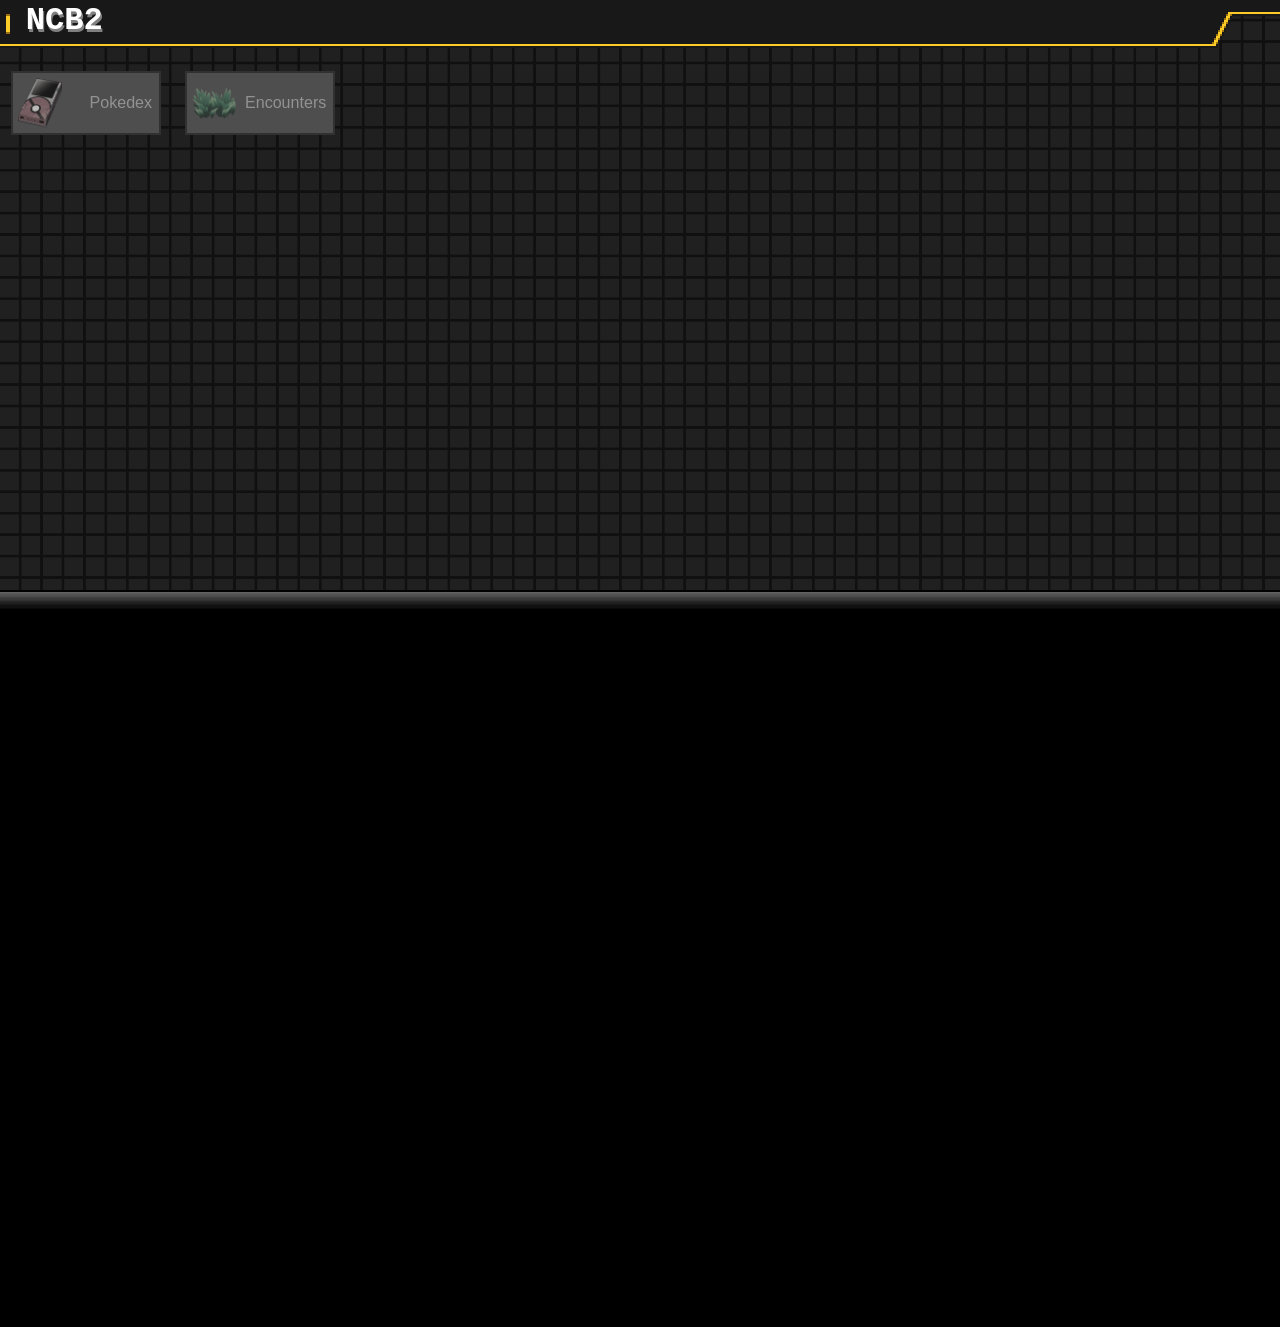
==== index.html @ e1b98fdf "scale with resolution" ====
<HTML lang="en">
	<link rel="stylesheet" href="style.css">
	<HEAD>
		<META CHARSET="UTF-8">
		<TITLE>Changelog</TITLE>
	</HEAD>
	<body id="zoomBody" style="zoom: 100%; background-color: rgb(0, 0, 0); overflow: hidden;" >
    <div id="footer" class="Footer"><strong></strong></div>
    <div class="Banner" id="romTitle"><strong>NCB2</strong>
	</div>
	<div id="dexBG" style="background-image: url('Images/PokedexBGGray.png');
	z-index: 2;
	background-position: 0 0;
	position: fixed;
	top: 0px;
	left: 0;
	width: 1920;
	height: 900;
	animation-name: scroll;
	animation-duration: 40s;
	animation-iteration-count: infinite;
	animation-timing-function: linear;
	overflow-y: hidden;">
		<br><br><br><br><br>
		<button class="MainMenuButton PokedexButton" onclick="OpenPokedex()">Pokedex</button>
		<button class="MainMenuButton EncountersButton" onclick="OpenEncounters()">Encounters</button>
	</div>
	<script>
		function OpenPokedex()
		{
			history.pushState(null, document.title, location.pathname);
			window.location.replace("Pages/Pokedex.html");
		}

		function OpenEncounters()
		{
			history.pushState(null, document.title, location.pathname);
			window.location.replace("Pages/Encounters.html");
		}

		function OpenTeamBuilder()
		{
			history.pushState(null, document.title, location.pathname);
			window.location.replace("Pages/TeamBuilder.html");
		}

		function GetZoom() {return Math.min(Math.ceil(window.innerWidth / 19.2), Math.ceil(window.innerHeight / 9.25));}
		document.getElementById("zoomBody").style.zoom = GetZoom() + "%";
		window.addEventListener("resize", () =>
		{
			document.getElementById("zoomBody").style.zoom = GetZoom() + "%";
		});
	</script>
	</body>
</HTML>
---- style.css ----
.MainMenuButton
{
    background-color: rgb(104, 104, 104);
    filter:saturate(0.25) brightness(0.75);
    background-size: 30%;
    background-position: left;
    background-position-x: 5%;
    background-repeat: no-repeat;
    
    font: 24px sans-serif;
    color: rgba(255, 255, 255, 0.6);
    text-align: right;

    width: 224;
    height: 96;
    padding: 10px;
    border: 4px solid rgb(65, 65, 65);
    transition: 0.2s;
    z-index: 10;
    margin: 16px;
}

.MainMenuButton:hover
{
    color: black;
    background-size: 35%;
    background-position-x: 0%;
    filter:none;
    background-color: rgb(211, 211, 211);
}

@keyframes scroll {
    from   {background-position: 100%;}
    to  {background-position: 0%;}
}

.HomeButton
{
    background-color: rgb(176, 192, 176);
    background-size: 100%;
    background-position: center;
    background-position-x: 5%;
    background-repeat: no-repeat;

    display: inline-block;
    position: absolute;
    margin-left: 8px;

    width: 56;
    height: 56;
    border: 6px outset rgb(128, 152, 168);
    transition: 0.2s;
}

.HomeButton:hover
{
    background-size: 100%;
    filter:none;
    background-color: rgb(208, 216, 208);
}

.PokedexButton
{
    background-image: url("Images/Pokedex.png");
}
.EncountersButton
{
    background-image: url("Images/TallGrass.png");
}

.TeamBuilderButton
{
    background-image: url("Images/Pokeball.png");
    background-size: 25%;
}
.TeamBuilderButton:hover
{
    background-size: 30%;
    filter:none;
    background-color: rgb(208, 216, 208);
}

.Banner
{
    font: 48px monospace;
    position: fixed;
    top: 0px;
    left: 0px;
    background-image: url("Images/HomeTop.png");
    width: 1920;
    height: 72;
    image-rendering: pixelated;
    background-repeat:round;
    z-index: 6;
    line-height: 64px;
    text-align: left;
    text-indent: 2%;
    justify-content: center;
    text-shadow: 2px 4px 0 gray;
    color: white;
    background-size:contain;
}

.Footer
{
    background-image: url("Images/PokedexBottom.png");
    z-index: 3;
    position: fixed;
    left: 0;
    top: 880;
    image-rendering: pixelated;
    background-repeat: no-repeat;
    position: absolute;
    width: 100%;
    height: 48;
}
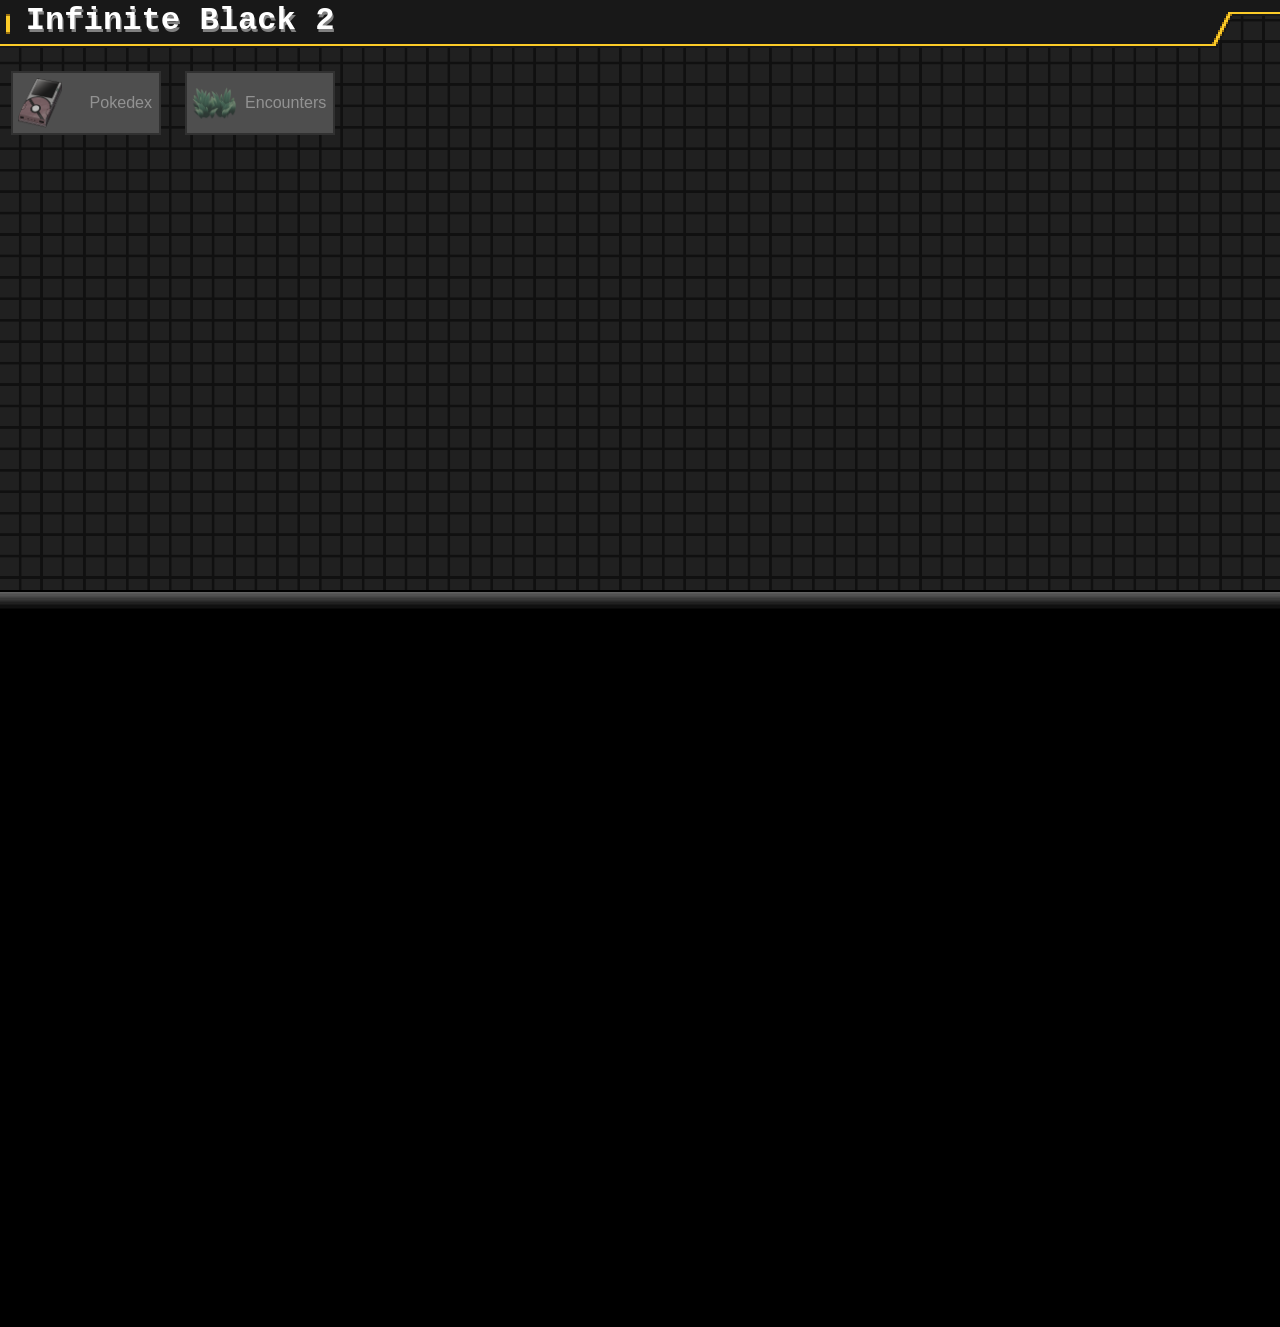
==== commit 95cedeec: "Name change" ====
--- a/index.html
+++ b/index.html
@@ -2,11 +2,11 @@
 	<link rel="stylesheet" href="style.css">
 	<HEAD>
 		<META CHARSET="UTF-8">
-		<TITLE>Changelog</TITLE>
+		<TITLE>Infinite Black 2</TITLE>
 	</HEAD>
 	<body id="zoomBody" style="zoom: 100%; background-color: rgb(0, 0, 0); overflow: hidden;" >
     <div id="footer" class="Footer"><strong></strong></div>
-    <div class="Banner" id="romTitle"><strong>NCB2</strong>
+    <div class="Banner" id="romTitle"><strong>Infinite Black 2</strong>
 	</div>
 	<div id="dexBG" style="background-image: url('Images/PokedexBGGray.png');
 	z-index: 2;
--- a/style.css
+++ b/style.css
@@ -113,4 +113,21 @@
     position: absolute;
     width: 100%;
     height: 48;
+}
+
+.Label
+{
+    position: absolute;
+
+    font: 24px monospace;
+    color: white;
+    text-align: center;
+    text-shadow: 1px 2px dimgray;
+    line-height: 1.8;
+    z-index: 10;
+
+    width: 160;
+    height: 40;
+    padding: 10px;
+    user-select: none;
 }
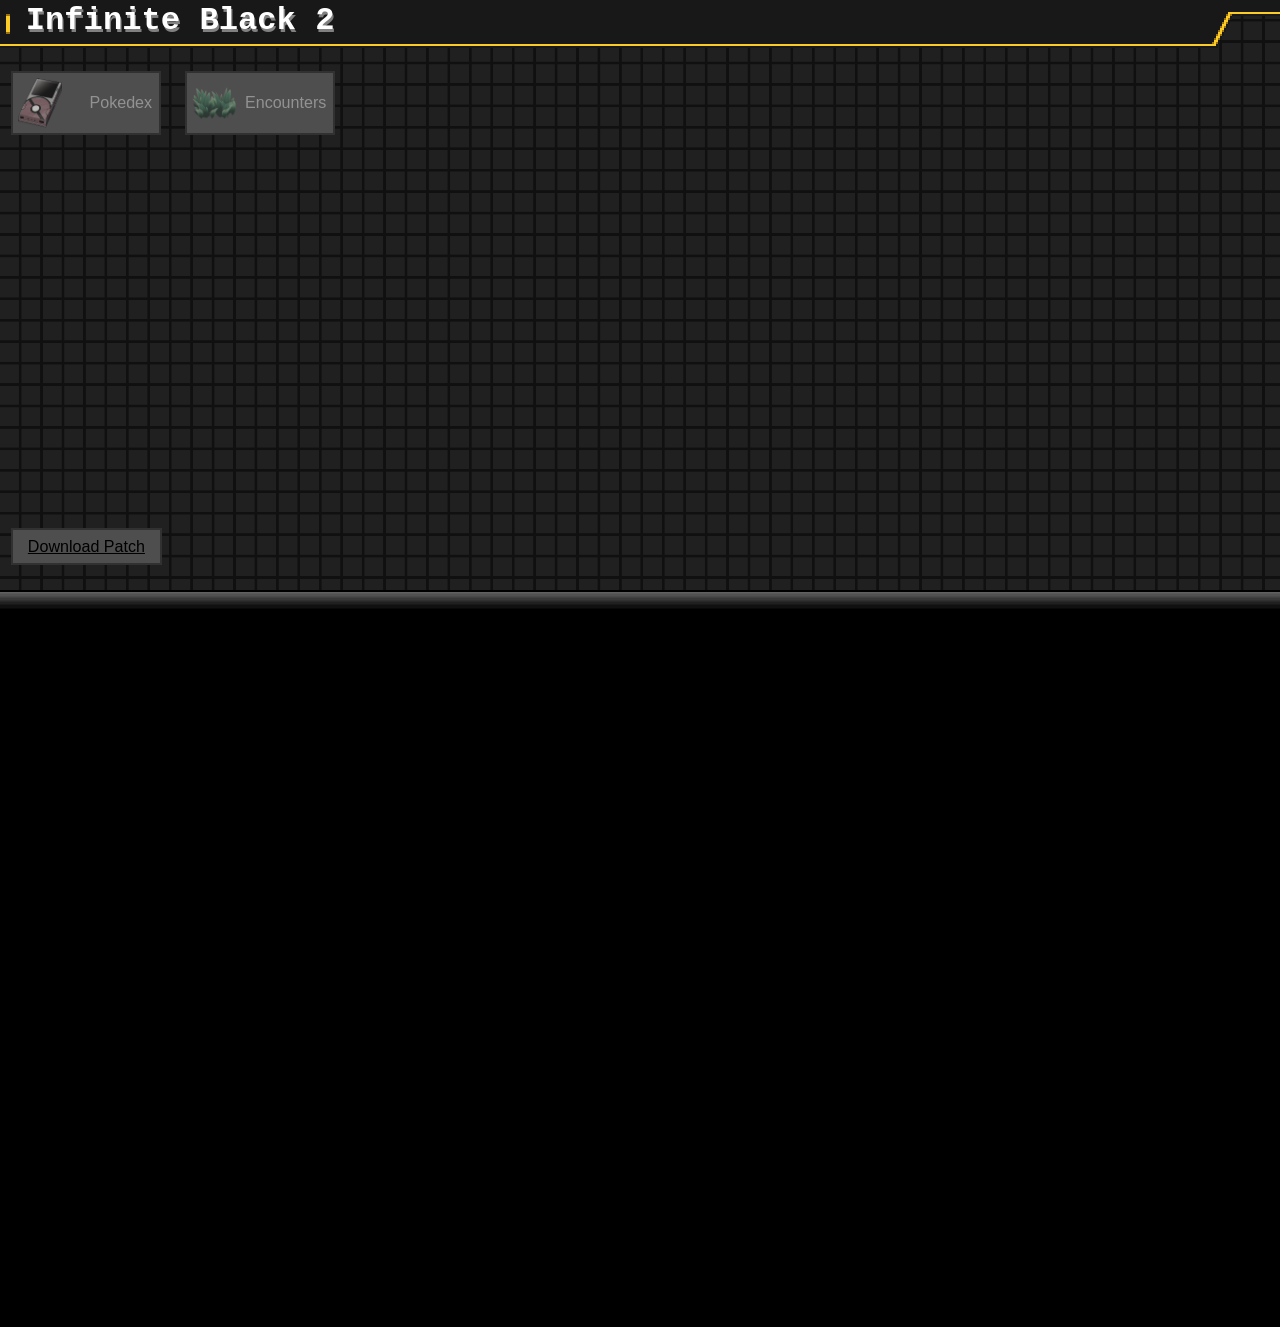
==== commit 12f0625c: "Added patch link" ====
--- a/index.html
+++ b/index.html
@@ -24,6 +24,17 @@
 		<br><br><br><br><br>
 		<button class="MainMenuButton PokedexButton" onclick="OpenPokedex()">Pokedex</button>
 		<button class="MainMenuButton EncountersButton" onclick="OpenEncounters()">Encounters</button>
+		
+		<a class="MainMenuButton" href="InfiniteBlack2Patch.zip" style="
+		position: absolute;
+		bottom: 40;
+		left: 0;
+		width: 200;
+		height: 30;
+		text-align: center;
+		color: black;
+		filter: brightness(0.75);
+		">Download Patch</a>
 	</div>
 	<script>
 		function OpenPokedex()
--- a/style.css
+++ b/style.css
@@ -1,7 +1,7 @@
 .MainMenuButton
 {
     background-color: rgb(104, 104, 104);
-    filter:saturate(0.25) brightness(0.75);
+    filter: saturate(0.25) brightness(0.75);
     background-size: 30%;
     background-position: left;
     background-position-x: 5%;
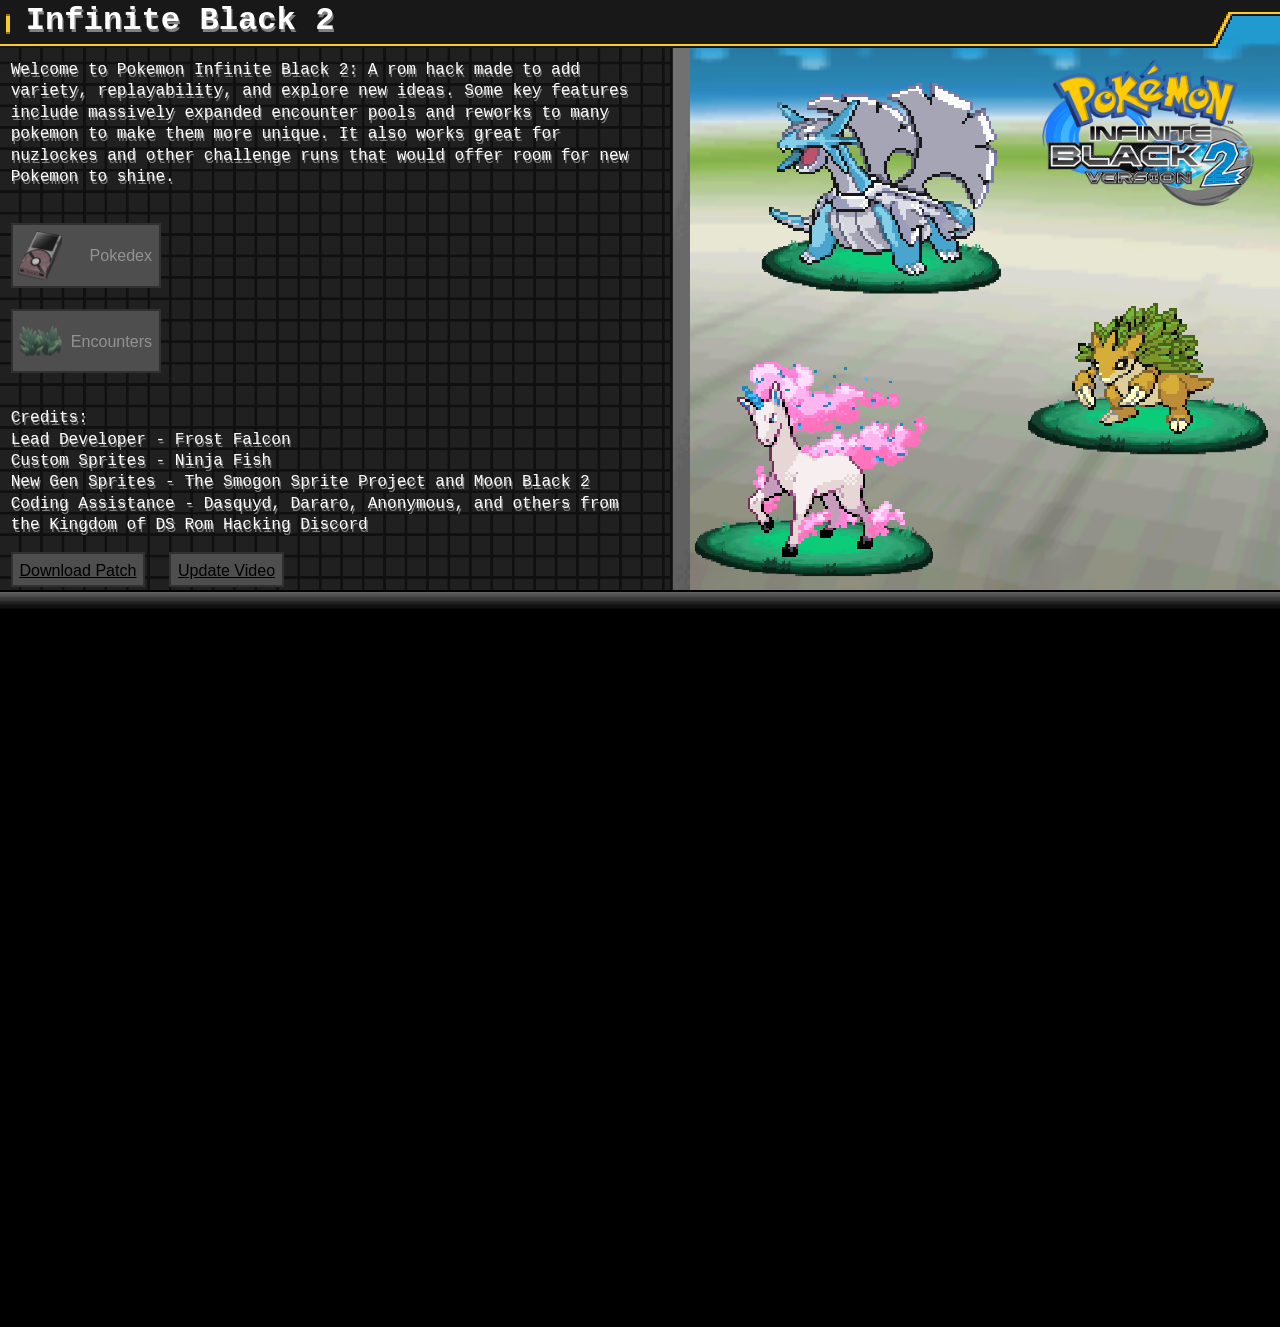
==== commit bf7460e8: "Update 27" ====
--- a/index.html
+++ b/index.html
@@ -21,21 +21,78 @@
 	animation-iteration-count: infinite;
 	animation-timing-function: linear;
 	overflow-y: hidden;">
+	<div style="background-image: url('Images/HomeBG.png');
+	z-index: 2;
+	background-position: 0 0;
+	position: fixed;
+	top: 0px;
+	left: 1000px;
+	width: 920;
+	height: 900;
+	overflow-y: hidden;"></div>
 		<br><br><br><br><br>
-		<button class="MainMenuButton PokedexButton" onclick="OpenPokedex()">Pokedex</button>
+		<div class="MainText" style="width: 50%;">Welcome to Pokemon Infinite Black 2: A rom hack made to add variety, replayability, and explore new ideas.
+			Some key features include massively expanded encounter pools and reworks to many pokemon to make them more unique.
+			It also works great for nuzlockes and other challenge runs that would offer room for new Pokemon to shine.</div>
+		<br><br>
+		<button class="MainMenuButton PokedexButton" onclick="OpenPokedex()">Pokedex</button><br>
 		<button class="MainMenuButton EncountersButton" onclick="OpenEncounters()">Encounters</button>
-		
+		<br><br><br>
+		<div class="MainText" style="width: 50%;">Credits:
+			<br>Lead Developer - Frost Falcon
+			<br>Custom Sprites - Ninja Fish
+			<br>New Gen Sprites - The Smogon Sprite Project and Moon Black 2
+			<br>Coding Assistance - Dasquyd, Dararo, Anonymous, and others from the Kingdom of DS Rom Hacking Discord
+		</div>
+		<br><br>
 		<a class="MainMenuButton" href="InfiniteBlack2Patch.zip" style="
-		position: absolute;
-		bottom: 40;
-		left: 0;
 		width: 200;
 		height: 30;
 		text-align: center;
 		color: black;
 		filter: brightness(0.75);
 		">Download Patch</a>
+		<a class="MainMenuButton" href="https://youtu.be/_uUtLfby8_c" style="
+		width: 200;
+		height: 30;
+		text-align: center;
+		color: black;
+		filter: brightness(0.75);
+		">Update Video</a>
 	</div>
+	<div class="PokeImage" style="
+		position: absolute;
+		left: 1112px;
+		top: 80px;
+		background-image: url(DexSprites/Salamence.png);
+		width: 384;
+		height: 384;
+		"></div>
+	<div class="PokeImage" style="
+		position: absolute;
+		left: 1516px;
+		top: 364px;
+		background-image: url(DexSprites/Sandslash.png);
+		width: 384;
+		height: 384;
+		"></div>
+	<div class="PokeImage" style="
+		position: absolute;
+		left: 1520px;
+		top: 8px;
+		background-image: url(Images/InB2Logo.png);
+		width: 384;
+		height: 384;
+    	image-rendering: auto;
+		"></div>
+	<div class="PokeImage" style="
+		position: absolute;
+		left: 1036px;
+		top: 488px;
+		background-image: url(DexSprites/Rapidash.png);
+		width: 384;
+		height: 384;
+		"></div>
 	<script>
 		function OpenPokedex()
 		{
--- a/style.css
+++ b/style.css
@@ -29,6 +29,15 @@
     background-color: rgb(211, 211, 211);
 }
 
+.MainText
+{
+    font: 24px monospace;
+    text-shadow: 2px 4px 0 gray;
+    color: white;
+    margin-left: 16px;
+    line-height: 32px;
+}
+
 @keyframes scroll {
     from   {background-position: 100%;}
     to  {background-position: 0%;}
@@ -50,6 +59,11 @@
     height: 56;
     border: 6px outset rgb(128, 152, 168);
     transition: 0.2s;
+    
+    font: 20px monospace;
+    color: black;
+    text-align: center;
+    text-shadow: 1px 1px gray;
 }
 
 .HomeButton:hover
@@ -130,4 +144,14 @@
     height: 40;
     padding: 10px;
     user-select: none;
+}
+
+.PokeImage
+{
+    image-rendering: pixelated;
+    z-index: 6;
+    background-position: center;
+    background-size: contain;
+    background-repeat: no-repeat;
+    position: absolute;
 }
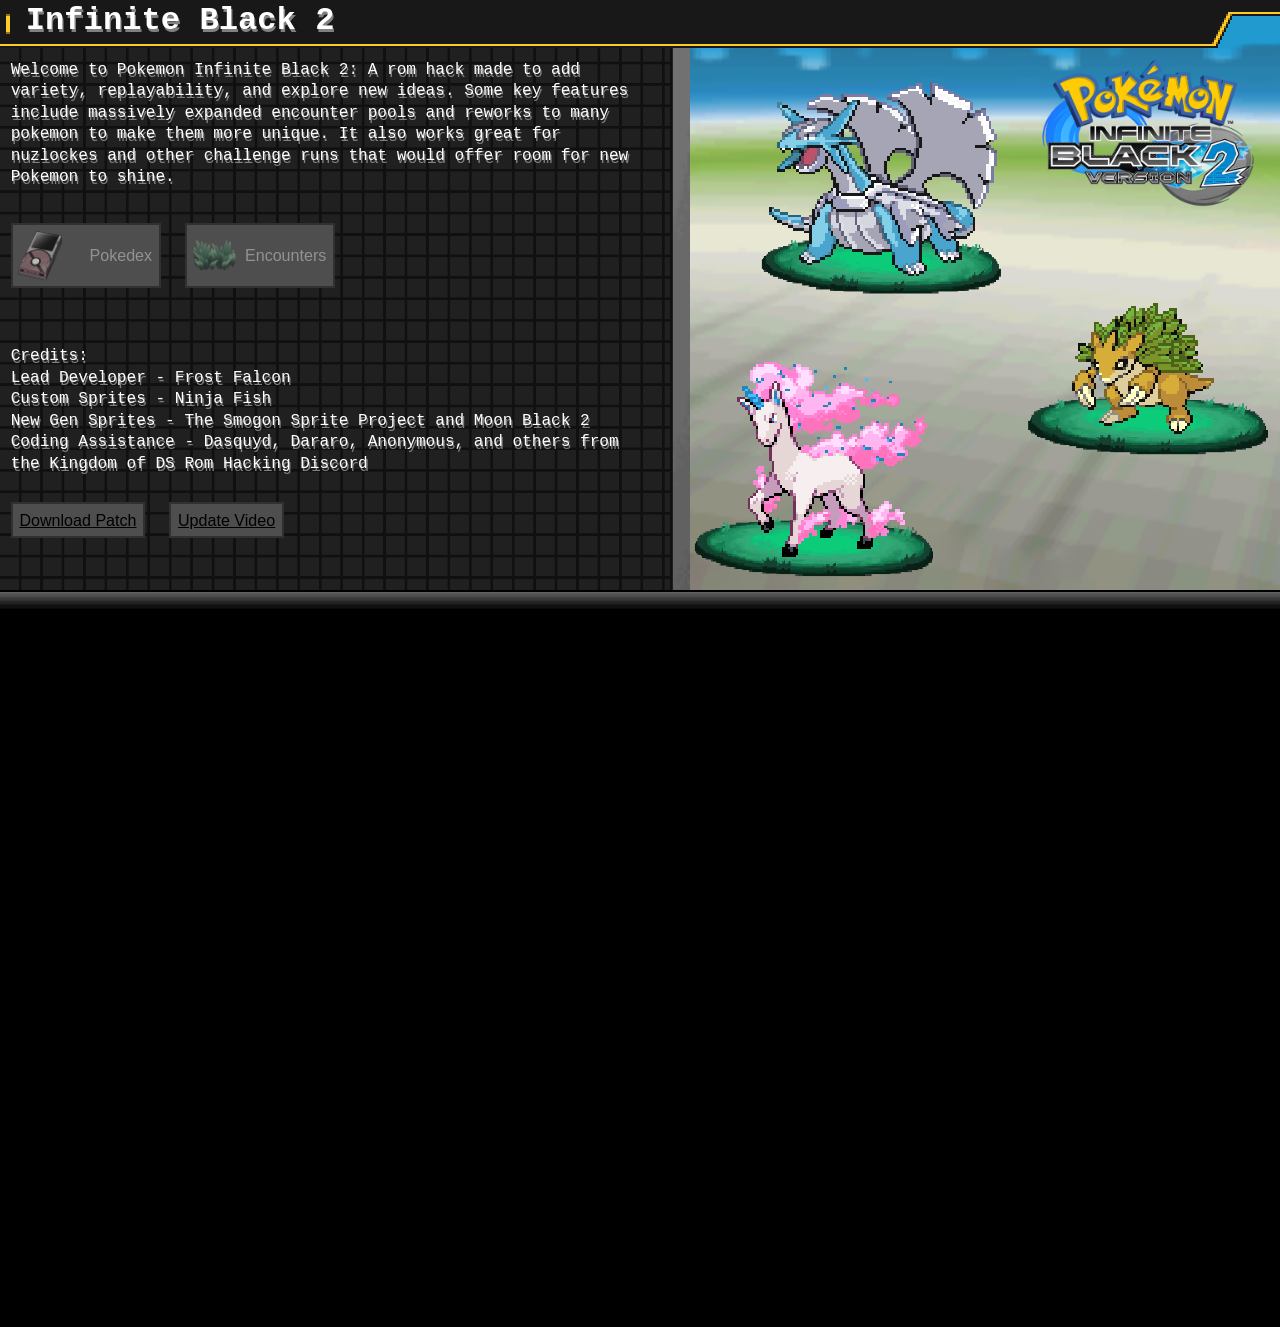
==== commit ab82c3eb: "mobile fix" ====
--- a/index.html
+++ b/index.html
@@ -35,16 +35,16 @@
 			Some key features include massively expanded encounter pools and reworks to many pokemon to make them more unique.
 			It also works great for nuzlockes and other challenge runs that would offer room for new Pokemon to shine.</div>
 		<br><br>
-		<button class="MainMenuButton PokedexButton" onclick="OpenPokedex()">Pokedex</button><br>
+		<button class="MainMenuButton PokedexButton" onclick="OpenPokedex()">Pokedex</button>
 		<button class="MainMenuButton EncountersButton" onclick="OpenEncounters()">Encounters</button>
-		<br><br><br>
+		<br><br><br><br><br>
 		<div class="MainText" style="width: 50%;">Credits:
 			<br>Lead Developer - Frost Falcon
 			<br>Custom Sprites - Ninja Fish
 			<br>New Gen Sprites - The Smogon Sprite Project and Moon Black 2
 			<br>Coding Assistance - Dasquyd, Dararo, Anonymous, and others from the Kingdom of DS Rom Hacking Discord
 		</div>
-		<br><br>
+		<br><br><br>
 		<a class="MainMenuButton" href="InfiniteBlack2Patch.zip" style="
 		width: 200;
 		height: 30;
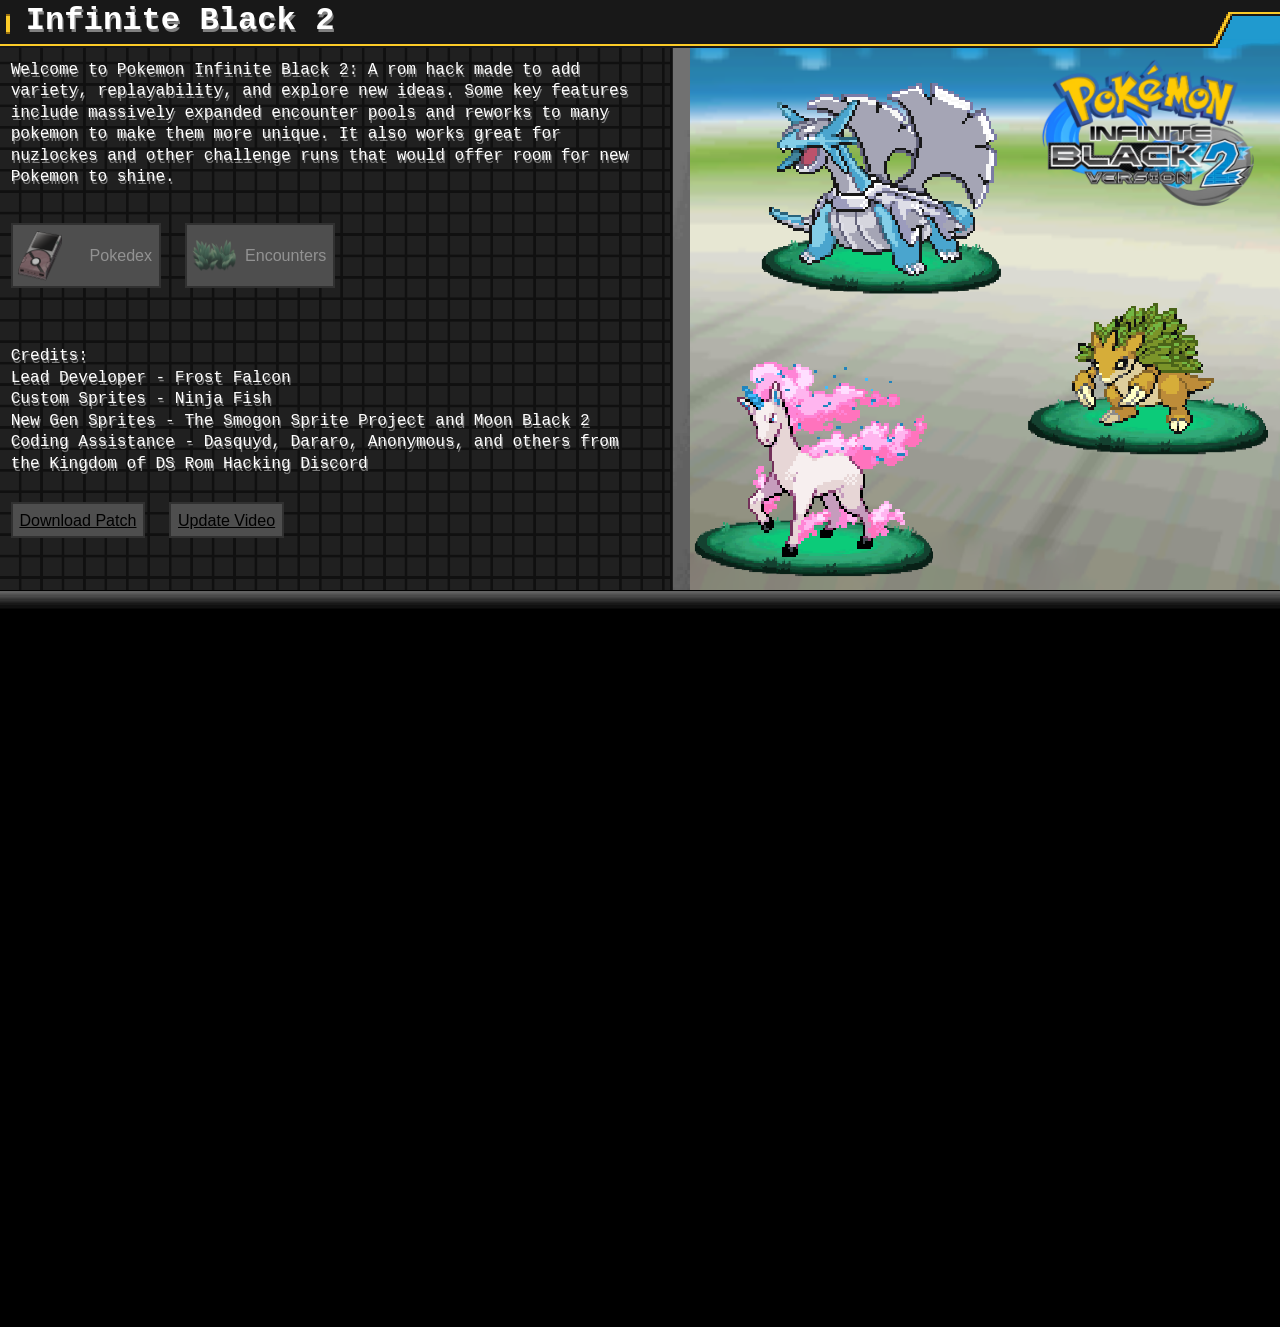
==== commit b2cf249a: "mobile test" ====
--- a/index.html
+++ b/index.html
@@ -11,7 +11,7 @@
 	<div id="dexBG" style="background-image: url('Images/PokedexBGGray.png');
 	z-index: 2;
 	background-position: 0 0;
-	position: fixed;
+	position: absolute;
 	top: 0px;
 	left: 0;
 	width: 1920;
@@ -21,15 +21,6 @@
 	animation-iteration-count: infinite;
 	animation-timing-function: linear;
 	overflow-y: hidden;">
-	<div style="background-image: url('Images/HomeBG.png');
-	z-index: 2;
-	background-position: 0 0;
-	position: fixed;
-	top: 0px;
-	left: 1000px;
-	width: 920;
-	height: 900;
-	overflow-y: hidden;"></div>
 		<br><br><br><br><br>
 		<div class="MainText" style="width: 50%;">Welcome to Pokemon Infinite Black 2: A rom hack made to add variety, replayability, and explore new ideas.
 			Some key features include massively expanded encounter pools and reworks to many pokemon to make them more unique.
@@ -60,7 +51,17 @@
 		filter: brightness(0.75);
 		">Update Video</a>
 	</div>
-	<div class="PokeImage" style="
+	
+	<div id="sidePanel" style="background-image: url('Images/HomeBG.png');
+		z-index: 2;
+		background-position: 0 0;
+		position: absolute;
+		top: 0px;
+		left: 1000px;
+		width: 920;
+		height: 900;
+		overflow-y: hidden;"></div>
+	<div id="poke1" class="PokeImage" style="
 		position: absolute;
 		left: 1112px;
 		top: 80px;
@@ -68,7 +69,7 @@
 		width: 384;
 		height: 384;
 		"></div>
-	<div class="PokeImage" style="
+	<div id="poke2" class="PokeImage" style="
 		position: absolute;
 		left: 1516px;
 		top: 364px;
@@ -76,7 +77,7 @@
 		width: 384;
 		height: 384;
 		"></div>
-	<div class="PokeImage" style="
+	<div id="logo" class="PokeImage" style="
 		position: absolute;
 		left: 1520px;
 		top: 8px;
@@ -85,7 +86,7 @@
 		height: 384;
     	image-rendering: auto;
 		"></div>
-	<div class="PokeImage" style="
+	<div id="poke3" class="PokeImage" style="
 		position: absolute;
 		left: 1036px;
 		top: 488px;
@@ -94,6 +95,57 @@
 		height: 384;
 		"></div>
 	<script>
+
+		//var pokeSprites =
+		//[
+		//	"Sandslash",
+		//	"Sandslash (1)",
+		//	"Rapidash",
+		//	"Dewgong",
+		//	"Vaporeon (1)",
+		//	"Jolteon (1)",
+		//	"Flareon (1)",
+		//	"Espeon (1)",
+		//	"Umbreon (1)",
+		//	"Leafeon (1)",
+		//	"Glaceon (1)",
+		//	"Feraligatr",
+		//	"Noctowl",
+		//	"Mamoswine",
+		//	"Donphan",
+		//	"Blaziken",
+		//	"Vikavolt",
+		//	"Ribombee",
+		//	"Swellow",
+		//	"Salamence",
+		//	"Torterra",
+		//	"Lumineon",
+		//	"Unfezant",
+		//	"Goodra",
+		//	"Excadrill",
+		//	"Eelektross",
+		//];
+//
+		//function randPoke()
+		//{
+		//	let i = Math.floor(Math.random() * pokeSprites.length);
+		//	return pokeSprites[i];
+		//}
+		//var p1 = randPoke();
+		//console.log(p1);
+		//do
+		//{
+		//	var p2 = randPoke();
+		//} while (p2 == p1);
+		//do
+		//{
+		//	var p3 = randPoke();
+		//} while (p3 == p1 || p3 == p2);
+//
+		//document.getElementById("poke1").style.backgroundImage = "url(DexSprites/" + p1 + ".png)";
+		//document.getElementById("poke2").style.backgroundImage = "url(DexSprites/" + p2 + ".png)";
+		//document.getElementById("poke3").style.backgroundImage = "url(DexSprites/" + p3 + ".png)";
+
 		function OpenPokedex()
 		{
 			history.pushState(null, document.title, location.pathname);
@@ -112,12 +164,40 @@
 			window.location.replace("Pages/TeamBuilder.html");
 		}
 
+		function UpdateZoom()
+		{
+			document.getElementById("zoomBody").style.zoom = GetZoom() + "%";
+			//if (orientation == 0 && window.innerWidth / window.innerHeight < 1)
+			//{
+			//	orientation = 1;
+			//	for (panel of [document.getElementById("sidePanel").style, document.getElementById("poke1").style,
+			//		document.getElementById("poke2").style, document.getElementById("poke3").style, document.getElementById("logo").style
+			//	])
+			//	{
+			//		panel.top = parseInt(panel.top) + 960;
+			//		panel.left = parseInt(panel.left) - 1000;
+			//	}
+			//}
+			//if (orientation == 1 && window.innerWidth / window.innerHeight >= 1)
+			//{
+			//	orientation = 0;
+			//	for (panel of [document.getElementById("sidePanel").style, document.getElementById("poke1").style,
+			//		document.getElementById("poke2").style, document.getElementById("poke3").style, document.getElementById("logo").style
+			//	])
+			//	{
+			//		panel.top = parseInt(panel.top) - 960;
+			//		panel.left = parseInt(panel.left) + 1000;
+			//	}
+			//}
+		}
+
+		var orientation = 0;
 		function GetZoom() {return Math.min(Math.ceil(window.innerWidth / 19.2), Math.ceil(window.innerHeight / 9.25));}
-		document.getElementById("zoomBody").style.zoom = GetZoom() + "%";
 		window.addEventListener("resize", () =>
 		{
-			document.getElementById("zoomBody").style.zoom = GetZoom() + "%";
+			UpdateZoom();
 		});
+		UpdateZoom();
 	</script>
 	</body>
 </HTML>
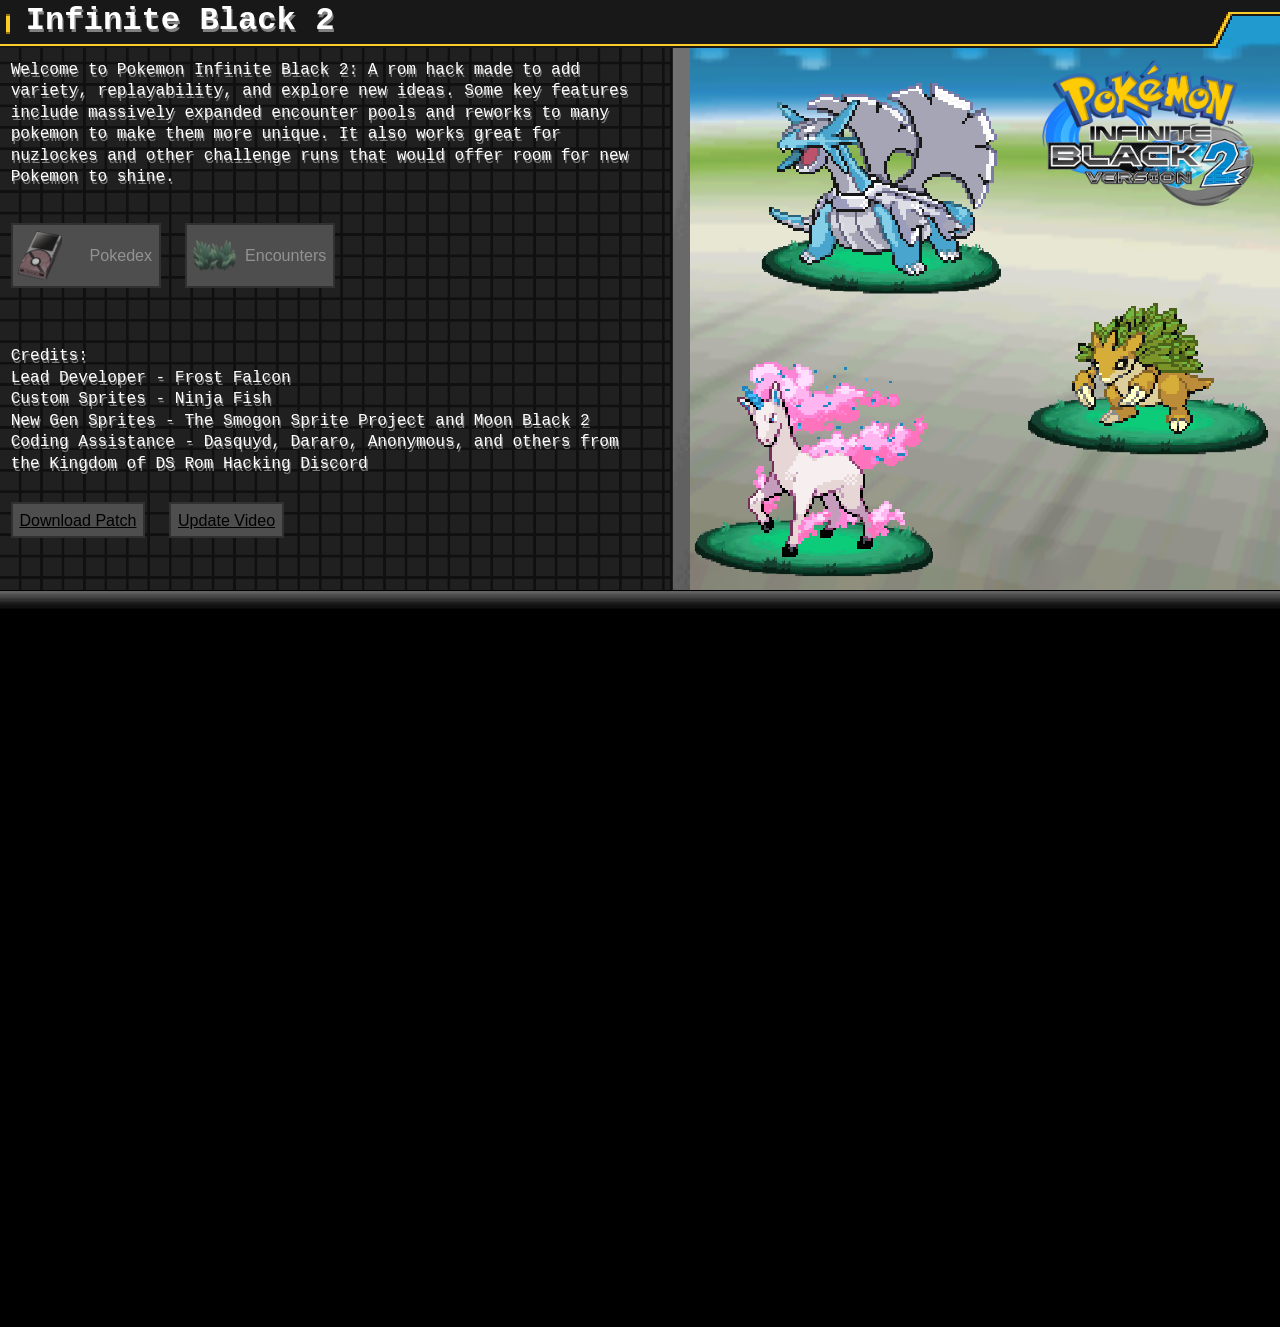
==== commit a8637465: "mobile test" ====
--- a/index.html
+++ b/index.html
@@ -164,40 +164,24 @@
 			window.location.replace("Pages/TeamBuilder.html");
 		}
 
-		function UpdateZoom()
+        function UpdateZoom()
 		{
-			document.getElementById("zoomBody").style.zoom = GetZoom() + "%";
-			//if (orientation == 0 && window.innerWidth / window.innerHeight < 1)
-			//{
-			//	orientation = 1;
-			//	for (panel of [document.getElementById("sidePanel").style, document.getElementById("poke1").style,
-			//		document.getElementById("poke2").style, document.getElementById("poke3").style, document.getElementById("logo").style
-			//	])
-			//	{
-			//		panel.top = parseInt(panel.top) + 960;
-			//		panel.left = parseInt(panel.left) - 1000;
-			//	}
-			//}
-			//if (orientation == 1 && window.innerWidth / window.innerHeight >= 1)
-			//{
-			//	orientation = 0;
-			//	for (panel of [document.getElementById("sidePanel").style, document.getElementById("poke1").style,
-			//		document.getElementById("poke2").style, document.getElementById("poke3").style, document.getElementById("logo").style
-			//	])
-			//	{
-			//		panel.top = parseInt(panel.top) - 960;
-			//		panel.left = parseInt(panel.left) + 1000;
-			//	}
-			//}
+			if(/Android|webOS|iPhone|iPad|iPod|BlackBerry|IEMobile|Opera Mini/i.test(navigator.userAgent))
+            {
+                document.getElementById("zoomBody").style.zoom = "50%";
+            }
+            else
+            {
+                document.getElementById("zoomBody").style.zoom = GetZoom() + "%";
+            }
 		}
 
-		var orientation = 0;
-		function GetZoom() {return Math.min(Math.ceil(window.innerWidth / 19.2), Math.ceil(window.innerHeight / 9.25));}
-		window.addEventListener("resize", () =>
-		{
-			UpdateZoom();
-		});
-		UpdateZoom();
+        function GetZoom() {return Math.min(Math.ceil(window.innerWidth / 19.2), Math.ceil(window.innerHeight / 9.25));}
+        window.addEventListener("resize", () =>
+        {
+            UpdateZoom();
+        });
+        UpdateZoom();
 	</script>
 	</body>
 </HTML>
--- a/style.css
+++ b/style.css
@@ -97,7 +97,7 @@
 .Banner
 {
     font: 48px monospace;
-    position: fixed;
+    position: absolute;
     top: 0px;
     left: 0px;
     background-image: url("Images/HomeTop.png");
@@ -119,7 +119,7 @@
 {
     background-image: url("Images/PokedexBottom.png");
     z-index: 3;
-    position: fixed;
+    position: absolute;
     left: 0;
     top: 880;
     image-rendering: pixelated;
